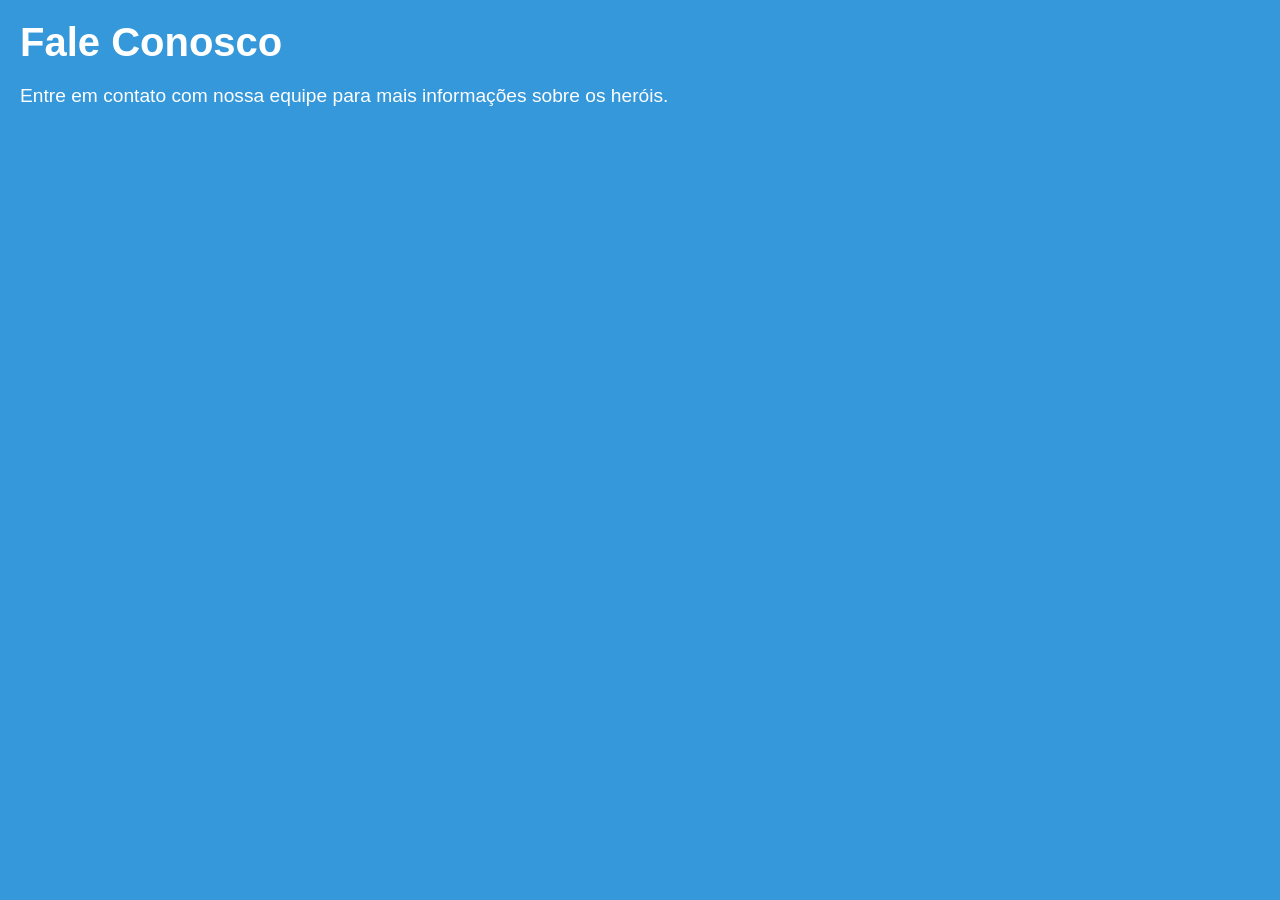
==== paginas/contato.html @ 1b0f4d7a "atividade 4" ====
<!DOCTYPE html><html><head><meta charset='utf-8'><link rel='stylesheet' href='../style.css'><title>Contato</title></head><body class='bg-contato'><h1 class='titulo'>Fale Conosco</h1><p class='texto'>Entre em contato com nossa equipe para mais informações sobre os heróis.</p></body></html>
---- style.css ----
body {
  font-family: 'Roboto', sans-serif;
  margin: 0;
  padding: 0;
}

.bg-hero { background-color: #292b2c; color: white; }
.bg-sobre-heroi { background-color: #ffcc00; color: #2d3436; }
.bg-galeria { background-color: #1d1f1f; color: white; }
.bg-historias { background-color: #e74c3c; color: white; }
.bg-contato { background-color: #3498db; color: white; }

.menu {
  background-color: #222;
  display: flex;
  justify-content: space-around;
  padding: 10px;
  list-style: none;
}

.menu a {
  color: #f1c40f;
  text-decoration: none;
  font-size: 18px;
  font-family: 'Lobster', cursive;
}

.menu a:hover {
  color: #e67e22;
}

.imagem-destaque {
  background-image: url('img/banner_hero.png');
  background-size: cover;
  height: 300px;
  filter: brightness(0.5);
}

.footer {
  background-color: #222;
  color: white;
  padding: 20px;
  display: flex;
  justify-content: space-between;
}

.footer .icones img {
  width: 30px;
  margin: 0 5px;
}

.titulo {
  font-family: 'Montserrat', sans-serif;
  font-size: 2.5em;
  margin: 20px;
}

.texto {
  font-family: 'Raleway', sans-serif;
  font-size: 1.2em;
  margin: 20px;
}

.icones img {
  width: 30px;
  margin: 0 10px;
}
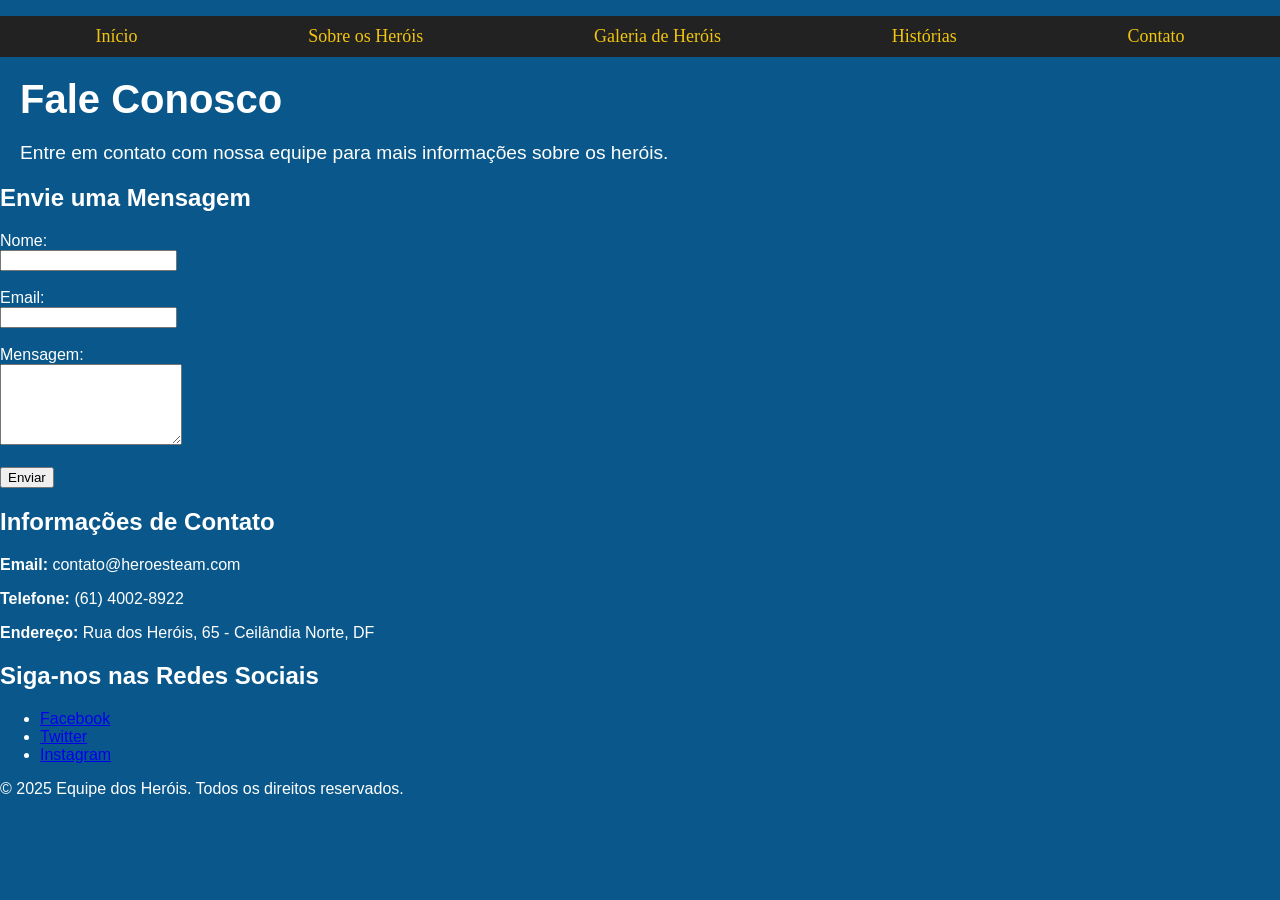
==== commit b28f9fbd: "atividade4" ====
--- a/paginas/contato.html
+++ b/paginas/contato.html
@@ -1 +1,59 @@
-<!DOCTYPE html><html><head><meta charset='utf-8'><link rel='stylesheet' href='../style.css'><title>Contato</title></head><body class='bg-contato'><h1 class='titulo'>Fale Conosco</h1><p class='texto'>Entre em contato com nossa equipe para mais informações sobre os heróis.</p></body></html>+<!DOCTYPE html>
+<html>
+<head>
+  <meta charset='utf-8'>
+  <link rel='stylesheet' href='../style.css'>
+  <title>Contato</title>
+</head>
+<body class='bg-contato'>
+    <header>
+        <nav>
+          <ul class="menu">
+            <li><a href="../index.html">Início</a></li>
+            <li><a href="../paginas/sobre.html">Sobre os Heróis</a></li>
+            <li><a href="../paginas/galeria.html">Galeria de Heróis</a></li>
+            <li><a href="../paginas/historias.html">Histórias</a></li>
+            <li><a href="../paginas/contato.html">Contato</a></li>
+          </ul>
+        </nav>
+      </header>
+  <h1 class='titulo'>Fale Conosco</h1>
+  <p class='texto'>Entre em contato com nossa equipe para mais informações sobre os heróis.</p>
+
+  <section class='formulario-contato'>
+    <h2 class='subtitulo'>Envie uma Mensagem</h2>
+    <form action='/enviar-mensagem' method='post'>
+      <label for='nome'>Nome:</label><br>
+      <input type='text' id='nome' name='nome' required><br><br>
+
+      <label for='email'>Email:</label><br>
+      <input type='email' id='email' name='email' required><br><br>
+
+      <label for='mensagem'>Mensagem:</label><br>
+      <textarea id='mensagem' name='mensagem' rows='5' required></textarea><br><br>
+
+      <button type='submit'>Enviar</button>
+    </form>
+  </section>
+
+  <section class='info-contato'>
+    <h2 class='subtitulo'>Informações de Contato</h2>
+    <p><strong>Email:</strong> contato@heroesteam.com</p>
+    <p><strong>Telefone:</strong> (61) 4002-8922</p>
+    <p><strong>Endereço:</strong> Rua dos Heróis, 65 - Ceilândia Norte, DF</p>
+  </section>
+
+  <section class='redes-sociais'>
+    <h2 class='subtitulo'>Siga-nos nas Redes Sociais</h2>
+    <ul>
+      <li><a href='https://facebook.com/' target='_blank'>Facebook</a></li>
+      <li><a href='https://twitter.com/' target='_blank'>Twitter</a></li>
+      <li><a href='https://instagram.com/' target='_blank'>Instagram</a></li>
+    </ul>
+  </section>
+
+  <footer class='rodape'>
+    <p>&copy; 2025 Equipe dos Heróis. Todos os direitos reservados.</p>
+  </footer>
+</body>
+</html>
--- a/style.css
+++ b/style.css
@@ -3,12 +3,35 @@
   margin: 0;
   padding: 0;
 }
+.titulo-marvel {
+  font-family: 'Lobster', cursive;
+  font-size: 60px;
+  text-align: center;
+  color: #e62429;
+  margin-top: 40px;
+  text-shadow: 2px 2px 5px rgba(0, 0, 0, 0.2);
+}
 
-.bg-hero { background-color: #292b2c; color: white; }
+.imagem-destaque {
+  display: flex;
+  justify-content: center;
+  align-items: center;
+  padding: 40px 0;
+}
+
+.banner-img {
+  max-height: 800px;
+  width: auto;
+  display: block;
+  margin: 0 auto;
+}
+
+
+.bg-hero { background-color: #02111a; color: white; }
 .bg-sobre-heroi { background-color: #ffcc00; color: #2d3436; }
-.bg-galeria { background-color: #1d1f1f; color: white; }
+.bg-galeria { background-color: #0b9650; color: white; }
 .bg-historias { background-color: #e74c3c; color: white; }
-.bg-contato { background-color: #3498db; color: white; }
+.bg-contato { background-color: #0a588b; color: white; }
 
 .menu {
   background-color: #222;
